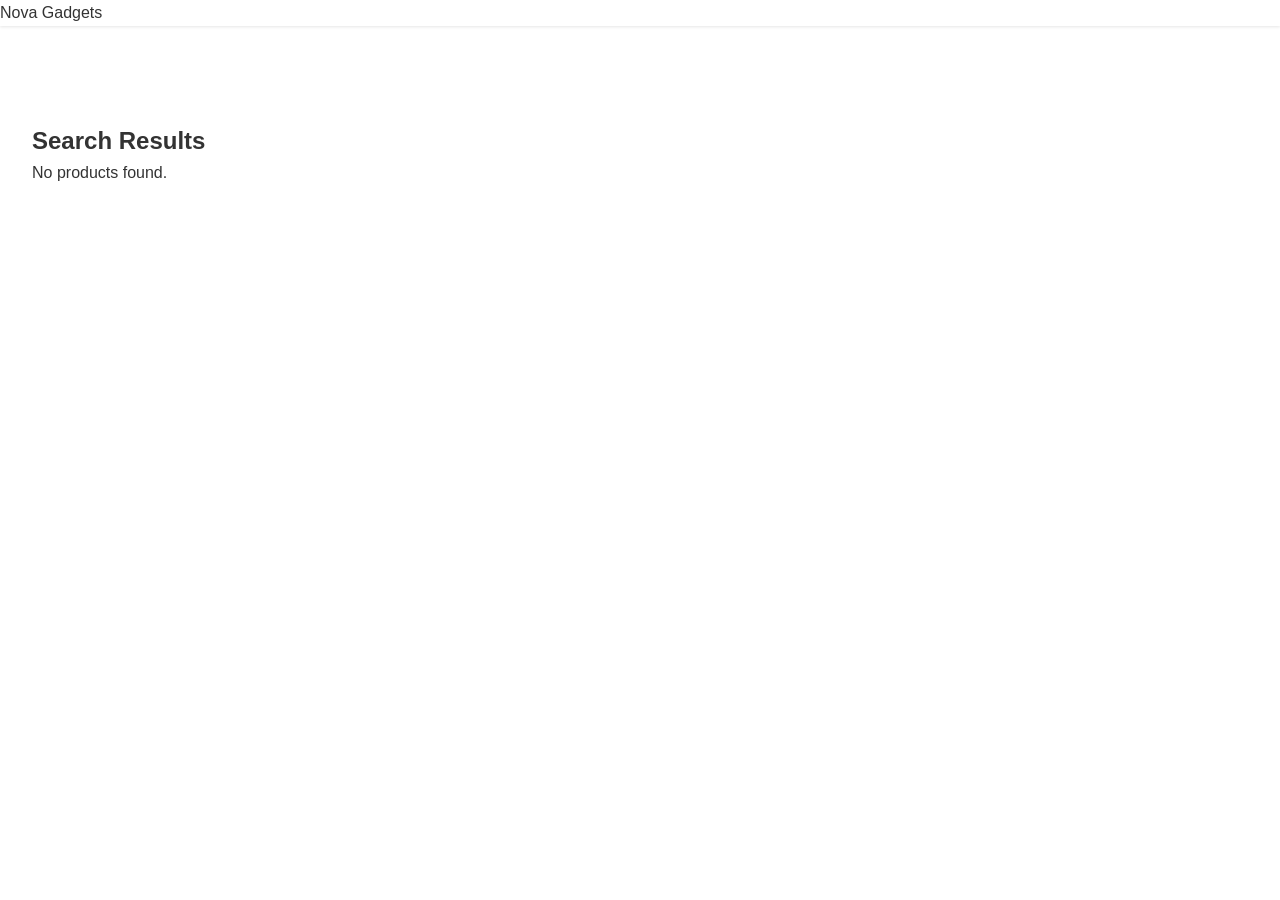
==== search-results.html @ 5227ba18 "Add files via upload" ====
<!DOCTYPE html>
<html lang="en">
<head>
    <meta charset="UTF-8">
    <meta name="viewport" content="width=device-width, initial-scale=1.0">
    <title>Search Results - Nova Gadgets</title>
    <link rel="stylesheet" href="style.css">
</head>
<body>
    <header class="header">
        <a href="index.html" class="logo">Nova Gadgets</a>
    </header>

    <section class="products">
        <div class="container">
            <h2>Search Results</h2>
            <div id="searchResults" class="products-grid"></div>
            <p id="noResultsMessage" style="display:none;">No products found.</p>
        </div>
    </section>

    <script src="products.js"></script>
    <script src="script.js"></script>
    <script>
        // Grab the search query from URL
const params = new URLSearchParams(window.location.search);
const query = params.get('q')?.trim() || '';
const resultsContainer = document.getElementById('searchResults');
const noResults = document.getElementById('noResultsMessage');

// prefer the canonical `products` array if available (populated by products.js), otherwise fall back
const sourceProducts = window.products && Array.isArray(window.products) ? window.products : [
    { title: "iPhone 17 Pro Max", price: "UGX 4,000,000", img: "images/iphone 17 pro max.jepg.jpeg", badge: "New" },
    { title: "Samsung Galaxy S24", price: "UGX 2,500,000", img: "images/samsung s24.jepg.jpeg", badge: "New" },
    { title: "iPhone 13", price: "UGX 1,000,000", img: "images/iphone 13.jepg.jpeg", badge: "Used - Excellent" },
    { title: "Google Pixel 8 Pro", price: "UGX1,600,000", img: "images/google pixel pro 8.jepg.jpeg", badge: "New" },
    { title: "Infinix Note 30", price: "UGX 800,000", img: "images/infinixnote30.jpg", badge: "New" },
    { title: "Silicone Phone Case", price: "UGX 25,000", img: "images/phone-case.jpg", badge: "Accessory" },
    { title: "Tempered Glass Screen Protector", price: "UGX 15,000", img: "images/screen-protector.jpg", badge: "Accessory" },
    { title: "Fast USB-C Charger", price: "UGX 45,000", img: "images/usb-c-charger.jpg", badge: "Accessory" },
    { title: "Wireless Earbuds", price: "UGX 120,000", img: "images/earbuds.jpg", badge: "Accessory" }
];

// if query empty, show no results (avoid includes('') matching everything)
if (!query) {
    noResults.style.display = "block";
} else {
    let found = 0;

    sourceProducts.forEach(product => {
        // build searchable haystack and match via matchesQuery when available
        const hay = `${product.title || ''} ${product.category || ''} ${product.badge || ''}`;
        const matched = (typeof matchesQuery === 'function') ? matchesQuery(hay, query.toLowerCase()) : (String(hay).toLowerCase().includes(query.toLowerCase()));
        if (matched) {
            found++;
            const div = document.createElement('div');
            div.classList.add('product-card');
            div.innerHTML = `
                <div class="product-image">
                    <img src="${product.img}" />
                    <span class="product-badge">${product.badge || ''}</span>
                </div>
                <div class="product-content">
                    <h3 class="product-title">${product.title || product.name}</h3>
                    <div class="product-footer">
                        <span class="product-price">${product.price || ''}</span>
                        <button class="btn-buy">
                            <svg width="16" height="16" viewBox="0 0 24 24" fill="none" stroke="currentColor" stroke-width="2">
                                <circle cx="9" cy="21" r="1"></circle>
                                <circle cx="20" cy="21" r="1"></circle>
                                <path d="M1 1h4l2.68 13.39a2 2 0 0 0 2 1.61h9.72a2 2 0 0 0 2-1.61L23 6H6"></path>
                            </svg>
                            Buy
                        </button>
                    </div>
                </div>
            `;
            if (product.category && div.dataset) div.dataset.category = (product.category);
            resultsContainer.appendChild(div);
        }
    });

    if (found === 0) noResults.style.display = "block";
}

// if we reached this page via a search query, hide the header/other sections
if (query !== "" && typeof togglePageVisibility === 'function') {
    // togglePageVisibility is defined in script.js
    togglePageVisibility(true);
}

// Setup WhatsApp Buy buttons for search results
function setupSearchResultsWhatsAppButtons() {
    const buyButtons = document.querySelectorAll('.btn-buy');
    const whatsappNumber = '256753719042'; // Nova Gadgets WhatsApp number (digits only for wa.me)

    buyButtons.forEach(btn => {
        btn.addEventListener('click', function(e) {
            e.preventDefault();
            
            // Get product title from the parent card
            const productTitle = this.closest('.product-card')
                .querySelector('.product-title')
                .textContent.trim();
            
            // Create WhatsApp message
            const message = `Hello Nova, can I get this product? ${productTitle}`;
            const whatsappURL = `https://wa.me/${whatsappNumber}?text=${encodeURIComponent(message)}`;
            
            // Open WhatsApp
            window.open(whatsappURL, '_blank');
        });
    });
}

// Initialize WhatsApp buttons after results are rendered
setupSearchResultsWhatsAppButtons();

</script>
</body>
</html>
---- style.css ----
* {
    margin: 0;
    padding: 0;
    box-sizing: border-box;
}

body {
    font-family: -apple-system, BlinkMacSystemFont, 'Segoe UI', 'Roboto', 'Oxygen', 'Ubuntu', 'Cantarell', 'Fira Sans', 'Droid Sans', 'Helvetica Neue', sans-serif;
    -webkit-font-smoothing: antialiased;
    -moz-osx-font-smoothing: grayscale;
    line-height: 1.6;
    color: #333;
}

html {
    scroll-behavior: smooth;
}

img {
    max-width: 100%;
    height: auto;
    display: block;
}

button {
    border: none;
    cursor: pointer;
    font-family: inherit;
}

a {
    text-decoration: none;
    color: inherit;
}

ul {
    list-style: none;
}

/* Container */
.container {
    max-width: 1280px;
    margin: 0 auto;
    padding: 0 1rem;
}

@media (min-width: 640px) {
    .container {
        padding: 0 1.5rem;
    }
}

@media (min-width: 1024px) {
    .container {
        padding: 0 2rem;
    }
}

/* Utility Classes */
.text-red {
    color: #dc2626;
}

/* Header */
.header {
    background: #ffffff;
    box-shadow: 0 1px 3px 0 rgba(0, 0, 0, 0.1);
    position: sticky;
    top: 0;
    z-index: 50;
    transition: box-shadow 0.3s ease;
}

.header-content {
    display: flex;
    align-items: center;
    justify-content: space-between;
    padding: 1rem 0;
}

.logo {
    display: flex;
    flex-direction: column;
}

.logo-text {
    display: flex;
    align-items: center;
    gap: 0.25rem;
    font-size: 1.875rem;
    font-weight: bold;
}

.logo-nova {
    color: #000000;
}

.logo-gadgets {
    color: #dc2626;
}

.slogan {
    font-size: 0.75rem;
    color: #4b5563;
    font-style: italic;
    display: none;
}

@media (min-width: 640px) {
    .slogan {
        display: block;
    }
}

/* Search Bar */
.search-bar {
    position: relative;
    width: 100%;
}

.desktop-search {
    display: none;
    flex: 1;
    max-width: 576px;
    margin: 0 2rem;
}

@media (min-width: 768px) {
    .desktop-search {
        display: flex;
    }
}

.mobile-search {
    padding-bottom: 1rem;
}

@media (min-width: 768px) {
    .mobile-search {
        display: none;
    }
}

.search-bar input {
    width: 100%;
    padding: 0.5rem 2.5rem 0.5rem 1rem;
    border: 2px solid #d1d5db;
    border-radius: 0.5rem;
    font-size: 1rem;
    outline: none;
    transition: border-color 0.3s ease;
}

.search-bar input:focus {
    border-color: #dc2626;
}

.search-btn {
    position: absolute;
    right: 0.5rem;
    top: 50%;
    transform: translateY(-50%);
    background: transparent;
    color: #6b7280;
    padding: 0.25rem;
    transition: color 0.3s ease;
}

.search-btn:hover {
    color: #dc2626;
}

/* Navigation */
.nav-desktop {
    display: none;
    align-items: center;
    gap: 1.5rem;
}

@media (min-width: 768px) {
    .nav-desktop {
        display: flex;
    }
}

.nav-link {
    color: #374151;
    transition: color 0.3s ease;
    font-weight: 500;
}

.nav-link:hover {
    color: #dc2626;
}

/* Mobile Menu */
.mobile-menu-btn {
    display: flex;
    background: transparent;
    color: #374151;
}

@media (min-width: 768px) {
    .mobile-menu-btn {
        display: none;
    }
}

.nav-mobile {
    display: none;
    flex-direction: column;
    gap: 1rem;
    padding-bottom: 1rem;
}

.nav-mobile.active {
    display: flex;
}

@media (min-width: 768px) {
    .nav-mobile {
        display: none !important;
    }
}

/* Hero Section */
.hero {
    background: #000000;
    color: #ffffff;
}

.hero .container {
    padding-top: 4rem;
    padding-bottom: 4rem;
}

@media (min-width: 1024px) {
    .hero .container {
        padding-top: 6rem;
        padding-bottom: 6rem;
    }
}

.hero-grid {
    display: grid;
    gap: 3rem;
    align-items: center;
}

@media (min-width: 1024px) {
    .hero-grid {
        grid-template-columns: repeat(2, 1fr);
    }
}

.hero-text {
    display: flex;
    flex-direction: column;
    gap: 1.5rem;
}

.hero-badge {
    color: #dc2626;
    font-size: 0.875rem;
    font-weight: 600;
    letter-spacing: 0.05em;
    text-transform: uppercase;
    margin-bottom: 0.5rem;
}

.hero-title {
    font-size: 2.25rem;
    font-weight: bold;
    line-height: 1.2;
}

@media (min-width: 1024px) {
    .hero-title {
        font-size: 3.75rem;
    }
}

.hero-description {
    font-size: 1.125rem;
    color: #d1d5db;
}

.hero-buttons {
    display: flex;
    flex-wrap: wrap;
    gap: 1rem;
}

.btn {
    padding: 0.75rem 2rem;
    border-radius: 0.5rem;
    font-weight: 600;
    display: inline-flex;
    align-items: center;
    gap: 0.5rem;
    transition: all 0.3s ease;
}

.btn-primary {
    background: #dc2626;
    color: #ffffff;
}

.btn-primary:hover {
    background: #b91c1c;
}

.btn-secondary {
    border: 2px solid #ffffff;
    background: transparent;
    color: #ffffff;
}

.btn-secondary:hover {
    background: #ffffff;
    color: #000000;
}

.btn-dark {
    background: #000000;
    color: #ffffff;
}

.btn-dark:hover {
    background: #1f2937;
}

.hero-image {
    position: relative;
}

.hero-image img {
    border-radius: 0.5rem;
    box-shadow: 0 25px 50px -12px rgba(0, 0, 0, 0.25);
    width: 100%;
    height: 400px;
    object-fit: cover;
}

.hero-image-overlay {
    position: absolute;
    inset: 0;
    background: rgba(220, 38, 38, 0.1);
    border-radius: 0.5rem;
}

/* Services Section */
.services {
    background: #f9fafb;
    padding: 4rem 0;
}

@media (min-width: 1024px) {
    .services {
        padding: 6rem 0;
    }
}

.section-header {
    text-align: center;
    margin-bottom: 3rem;
}

.section-title {
    font-size: 1.875rem;
    font-weight: bold;
    margin-bottom: 1rem;
}

@media (min-width: 1024px) {
    .section-title {
        font-size: 3rem;
    }
}

.section-description {
    font-size: 1.125rem;
    color: #4b5563;
    max-width: 672px;
    margin: 0 auto;
}

.services-grid {
    display: grid;
    gap: 2rem;
}

@media (min-width: 768px) {
    .services-grid {
        grid-template-columns: repeat(2, 1fr);
    }
}

@media (min-width: 1024px) {
    .services-grid {
        grid-template-columns: repeat(4, 1fr);
    }
}

.service-card {
    background: #ffffff;
    border-radius: 0.5rem;
    overflow: hidden;
    box-shadow: 0 10px 15px -3px rgba(0, 0, 0, 0.1);
    transition: all 0.3s ease;
}

.service-card:hover {
    box-shadow: 0 20px 25px -5px rgba(0, 0, 0, 0.1);
}

.service-image {
    position: relative;
    height: 192px;
    overflow: hidden;
}

.service-image img {
    width: 100%;
    height: 100%;
    object-fit: cover;
    transition: transform 0.3s ease;
}

.service-card:hover .service-image img {
    transform: scale(1.1);
}

.service-image-overlay {
    position: absolute;
    inset: 0;
    background: rgba(0, 0, 0, 0.4);
    transition: background 0.3s ease;
}

.service-card:hover .service-image-overlay {
    background: rgba(0, 0, 0, 0.3);
}

.service-icon {
    position: absolute;
    top: 1rem;
    right: 1rem;
    background: #dc2626;
    padding: 0.75rem;
    border-radius: 50%;
    color: #ffffff;
}

.service-content {
    padding: 1.5rem;
}

.service-title {
    font-size: 1.25rem;
    font-weight: bold;
    margin-bottom: 0.5rem;
    color: #000000;
}

.service-description {
    color: #4b5563;
    margin-bottom: 1rem;
}

.service-link {
    background: transparent;
    color: #dc2626;
    font-weight: 600;
    transition: color 0.3s ease;
}

.service-link:hover {
    color: #b91c1c;
}

/* Features Section */
.features {
    background: #ffffff;
    padding: 4rem 0;
}

@media (min-width: 1024px) {
    .features {
        padding: 6rem 0;
    }
}

.features-grid {
    display: grid;
    gap: 2rem;
}

@media (min-width: 768px) {
    .features-grid {
        grid-template-columns: repeat(2, 1fr);
    }
}

@media (min-width: 1024px) {
    .features-grid {
        grid-template-columns: repeat(4, 1fr);
    }
}

.feature-card {
    text-align: center;
    padding: 1.5rem;
    border-radius: 0.5rem;
    transition: background 0.3s ease;
}

.feature-card:hover {
    background: #f9fafb;
}

.feature-icon {
    display: inline-flex;
    align-items: center;
    justify-content: center;
    width: 64px;
    height: 64px;
    background: #dc2626;
    border-radius: 50%;
    margin-bottom: 1rem;
    color: #ffffff;
}

.feature-title {
    font-size: 1.25rem;
    font-weight: bold;
    margin-bottom: 0.5rem;
    color: #000000;
}

.feature-description {
    color: #4b5563;
}

/* Products Section */
.products {
    background: #ffffff;
    padding: 4rem 0;
}

@media (min-width: 1024px) {
    .products {
        padding: 6rem 0;
    }
}

.products-grid {
    display: grid;
    gap: 2rem;
}

@media (min-width: 640px) {
    .products-grid {
        grid-template-columns: repeat(2, 1fr);
    }
}

@media (min-width: 1024px) {
    .products-grid {
        grid-template-columns: repeat(3, 1fr);
    }
}

.product-card {
    background: #ffffff;
    border: 1px solid #e5e7eb;
    border-radius: 0.5rem;
    overflow: hidden;
    transition: all 0.3s ease;
}

.product-card:hover {
    box-shadow: 0 20px 25px -5px rgba(0, 0, 0, 0.1);
}

.product-image {
    position: relative;
    height: 256px;
    overflow: hidden;
    background: #f3f4f6;
}

.product-image img {
    width: 100%;
    height: 100%;
    object-fit: cover;
    transition: transform 0.3s ease;
}

.product-card:hover .product-image img {
    transform: scale(1.1);
}

.product-badge {
    position: absolute;
    top: 1rem;
    left: 1rem;
    background: #dc2626;
    color: #ffffff;
    padding: 0.25rem 0.75rem;
    font-size: 0.875rem;
    border-radius: 9999px;
}

.product-content {
    padding: 1.5rem;
}

.product-title {
    font-size: 1.25rem;
    font-weight: bold;
    margin-bottom: 0.5rem;
    color: #000000;
}

.product-rating {
    display: flex;
    align-items: center;
    gap: 0.25rem;
    margin-bottom: 0.75rem;
}

.star {
    font-size: 1rem;
    color: #d1d5db;
}

.star.filled {
    color: #facc15;
}

.product-footer {
    display: flex;
    align-items: center;
    justify-content: space-between;
}

.product-price {
    font-size: 1.5rem;
    font-weight: bold;
    color: #000000;
}

.btn-buy {
    background: #dc2626;
    color: #ffffff;
    padding: 0.5rem 1rem;
    border-radius: 0.5rem;
    display: flex;
    align-items: center;
    gap: 0.5rem;
    font-weight: 600;
    transition: background 0.3s ease;
}

.btn-buy:hover {
    background: #b91c1c;
}

.products-cta {
    text-align: center;
    margin-top: 3rem;
}

/* Footer */
.footer {
    background: #000000;
    color: #ffffff;
}

.footer .container {
    padding-top: 3rem;
    padding-bottom: 3rem;
}

.footer-grid {
    display: grid;
    gap: 2rem;
    margin-bottom: 2rem;
}

@media (min-width: 768px) {
    .footer-grid {
        grid-template-columns: repeat(2, 1fr);
    }
}

@media (min-width: 1024px) {
    .footer-grid {
        grid-template-columns: repeat(4, 1fr);
    }
}

.footer-logo {
    display: flex;
    align-items: center;
    gap: 0.25rem;
    font-size: 1.5rem;
    font-weight: bold;
    margin-bottom: 1rem;
}

.footer-logo .logo-nova {
    color: #ffffff;
}

.footer-slogan {
    font-size: 0.875rem;
    color: #dc2626;
    font-style: italic;
    margin-bottom: 0.5rem;
}

.footer-text {
    color: #9ca3af;
    margin-bottom: 1rem;
}

.social-links {
    display: flex;
    gap: 1rem;
}

.social-link {
    color: #9ca3af;
    transition: color 0.3s ease;
}

.social-link:hover {
    color: #dc2626;
}

.footer-title {
    font-size: 1.125rem;
    font-weight: bold;
    margin-bottom: 1rem;
}

.footer-links {
    display: flex;
    flex-direction: column;
    gap: 0.5rem;
}

.footer-links li,
.footer-links a {
    color: #9ca3af;
    transition: color 0.3s ease;
}

.footer-links a:hover {
    color: #dc2626;
}

.footer-contact {
    display: flex;
    flex-direction: column;
    gap: 0.75rem;
}

.footer-contact li {
    display: flex;
    align-items: flex-start;
    gap: 0.5rem;
    color: #9ca3af;
}

.footer-contact svg {
    color: #dc2626;
    margin-top: 0.125rem;
    flex-shrink: 0;
}

.footer-bottom {
    border-top: 1px solid #1f2937;
    padding-top: 2rem;
    text-align: center;
    color: #9ca3af;
}

/* WhatsApp Button */
.whatsapp-button {
    position: fixed;
    bottom: 2rem;
    right: 2rem;
    width: 56px;
    height: 56px;
    background: #25d366;
    border-radius: 50%;
    display: flex;
    align-items: center;
    justify-content: center;
    color: #ffffff;
    box-shadow: 0 4px 12px rgba(37, 211, 102, 0.4);
    transition: all 0.3s ease;
    z-index: 1000;
}

.whatsapp-button:hover {
    transform: scale(1.1);
    box-shadow: 0 6px 20px rgba(37, 211, 102, 0.6);
}

@media (max-width: 640px) {
    .whatsapp-button {
        bottom: 1.5rem;
        right: 1.5rem;
        width: 48px;
        height: 48px;
    }
}

.product-card {
    transition: opacity 0.3s ease, transform 0.3s ease;
}

.no-results {
    text-align: center;
    font-size: 18px;
    margin-top: 20px;
    color: red;
    font-weight: bold;
}

.hidden-product {
    display: none;
}

/* Products slide-in reveal (Shop Now) */
.products.slide-in-ready .products-grid {
    opacity: 0;
    transform: translateX(48px);
}

.products.slide-in-active .products-grid {
    animation: productsSlideIn 550ms cubic-bezier(0.22, 1, 0.36, 1) both;
}

@keyframes productsSlideIn {
    from {
        opacity: 0;
        transform: translateX(48px);
    }
    to {
        opacity: 1;
        transform: translateX(0);
    }
}

.products.slide-in-active .section-title,
.products.slide-in-active .section-description {
    animation: productsSlideInText 450ms cubic-bezier(0.22, 1, 0.36, 1) both;
}

@keyframes productsSlideInText {
    from {
        opacity: 0;
        transform: translateY(10px);
    }
    to {
        opacity: 1;
        transform: translateY(0);
    }
}

/* Product details modal */
.product-modal-overlay {
    position: fixed;
    inset: 0;
    background: rgba(0, 0, 0, 0.6);
    display: none;
    align-items: center;
    justify-content: center;
    padding: 1rem;
    z-index: 2000;
}

.product-modal-overlay.active {
    display: flex;
}

.product-modal {
    width: min(1000px, 100%);
    max-height: min(90vh, 900px);
    overflow: auto;
    background: #ffffff;
    border-radius: 1rem;
    box-shadow: 0 25px 50px rgba(0, 0, 0, 0.25);
}

.product-modal-header {
    display: flex;
    align-items: flex-start;
    justify-content: space-between;
    gap: 1rem;
    padding: 1.25rem 1.25rem 0.5rem 1.25rem;
}

.product-modal-title {
    font-size: 1.25rem;
    font-weight: 800;
    color: #111827;
}

.product-modal-close {
    width: 40px;
    height: 40px;
    border-radius: 0.75rem;
    background: #f3f4f6;
    color: #111827;
    display: inline-flex;
    align-items: center;
    justify-content: center;
    transition: background 0.2s ease;
}

.product-modal-close:hover {
    background: #e5e7eb;
}

.product-modal-body {
    display: grid;
    gap: 1rem;
    padding: 0.75rem 1.25rem 1.25rem 1.25rem;
}

@media (min-width: 900px) {
    .product-modal-body {
        grid-template-columns: 1.2fr 1fr;
        gap: 1.5rem;
    }
}

.product-modal-main-image {
    width: 100%;
    border-radius: 0.9rem;
    overflow: hidden;
    background: #f9fafb;
    border: 1px solid #e5e7eb;
}

.product-modal-main-image img {
    width: 100%;
    height: auto;
    display: block;
}

.product-modal-thumbs {
    display: flex;
    gap: 0.5rem;
    margin-top: 0.75rem;
    overflow-x: auto;
    padding-bottom: 0.25rem;
}

.product-modal-thumb {
    width: 72px;
    height: 72px;
    border-radius: 0.75rem;
    overflow: hidden;
    border: 2px solid transparent;
    background: #f9fafb;
    flex: 0 0 auto;
}

.product-modal-thumb img {
    width: 100%;
    height: 100%;
    object-fit: cover;
}

.product-modal-thumb.active {
    border-color: #dc2626;
}

.product-modal-meta {
    display: flex;
    flex-direction: column;
    gap: 0.75rem;
}

.product-modal-price {
    font-size: 1.5rem;
    font-weight: 800;
    color: #111827;
}

.product-modal-badge {
    display: inline-flex;
    width: fit-content;
    padding: 0.25rem 0.6rem;
    border-radius: 999px;
    font-size: 0.85rem;
    font-weight: 700;
    background: rgba(220, 38, 38, 0.1);
    color: #dc2626;
}

.product-modal-desc {
    color: #374151;
    line-height: 1.6;
}

.product-modal-offer {
    border-radius: 0.9rem;
    padding: 0.75rem 0.9rem;
    border: 1px solid rgba(220, 38, 38, 0.35);
    background: rgba(220, 38, 38, 0.08);
    color: #b91c1c;
    font-weight: 800;
}

@media (prefers-color-scheme: dark) {
    .product-modal-offer {
        border-color: rgba(248, 113, 113, 0.45);
        background: rgba(248, 113, 113, 0.14);
        color: #fecaca;
    }
}

@media (prefers-contrast: more) {
    .product-modal-offer {
        border-width: 2px;
        text-decoration: underline;
    }
}

.product-modal-specs {
    border: 1px solid #e5e7eb;
    border-radius: 0.9rem;
    padding: 0.9rem;
    background: #ffffff;
}

.product-modal-specs h4 {
    margin-bottom: 0.5rem;
    color: #111827;
    font-size: 1rem;
}

.product-modal-specs ul {
    display: grid;
    gap: 0.4rem;
}

.product-modal-specs li {
    color: #374151;
    font-size: 0.95rem;
}

.product-modal-actions {
    display: flex;
    gap: 0.75rem;
    flex-wrap: wrap;
    margin-top: 0.5rem;
}

.btn-whatsapp {
    background: #25d366;
    color: #ffffff;
    padding: 0.6rem 1rem;
    border-radius: 0.75rem;
    font-weight: 700;
    transition: filter 0.2s ease;
}

.btn-whatsapp:hover {
    filter: brightness(0.95);
}
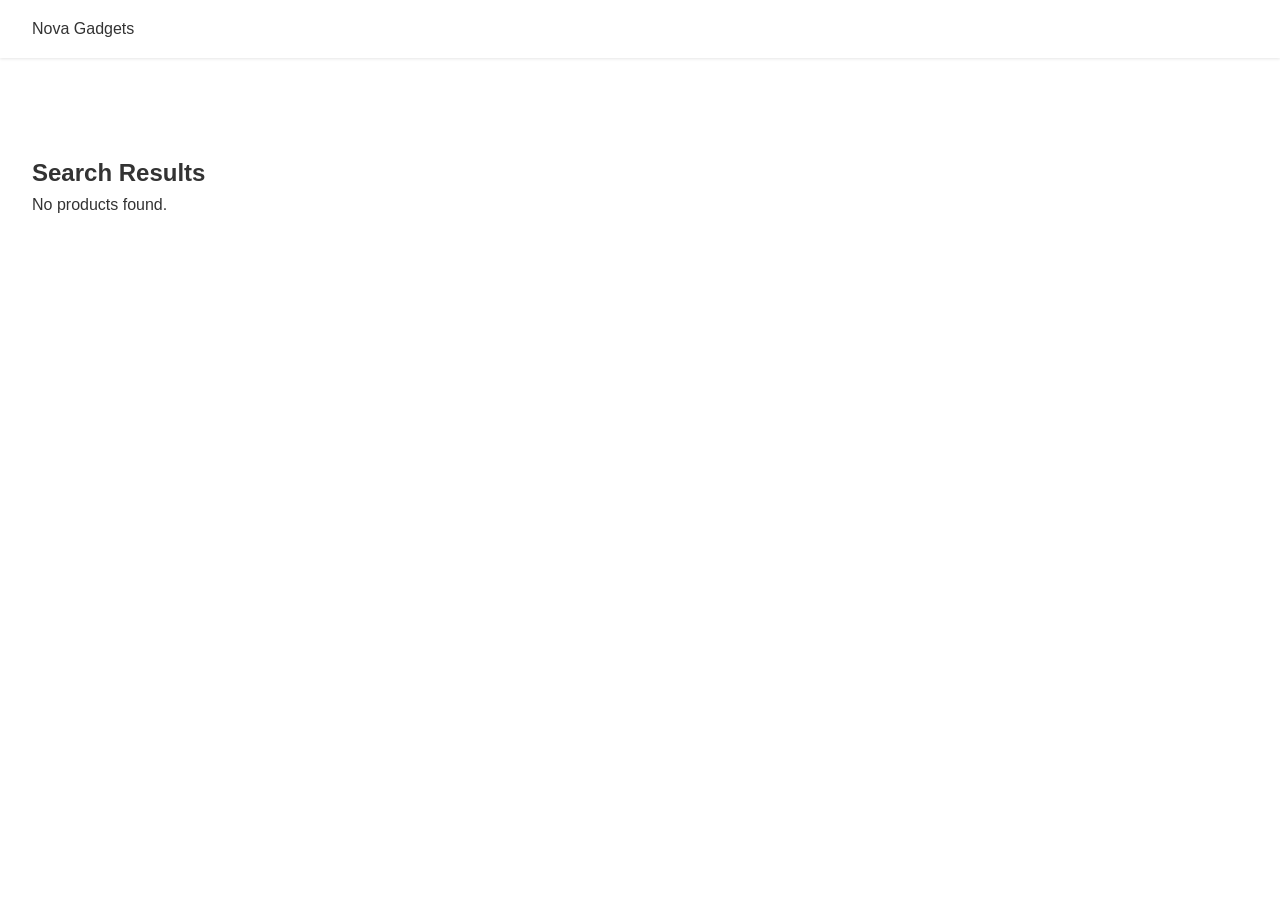
==== commit b787cb3f: "Add files via upload" ====
--- a/search-results.html
+++ b/search-results.html
@@ -8,19 +8,24 @@
 </head>
 <body>
     <header class="header">
-        <a href="index.html" class="logo">Nova Gadgets</a>
+        <div class="container">
+            <div class="header-content">
+                <button id="pageBackBtn" class="back-button" type="button" style="display:none;">← Back</button>
+                <a href="index.html" class="logo">Nova Gadgets</a>
+            </div>
+        </div>
     </header>
 
     <section class="products">
         <div class="container">
             <h2>Search Results</h2>
             <div id="searchResults" class="products-grid"></div>
-            <p id="noResultsMessage" style="display:none;">No products found.</p>
+            <p id="noResultsMessage" style="display:none;">No products found.</p>
         </div>
     </section>
 
-    <script src="products.js"></script>
-    <script src="script.js"></script>
+    <script src="products.js"></script>
+    <script src="script.js"></script>
     <script>
         // Grab the search query from URL
 const params = new URLSearchParams(window.location.search);
@@ -87,12 +92,15 @@
 if (query !== "" && typeof togglePageVisibility === 'function') {
     // togglePageVisibility is defined in script.js
     togglePageVisibility(true);
+    const header = document.querySelector('header');
+    if (header) header.style.display = '';
+    if (typeof setBackButtonVisible === 'function') setBackButtonVisible(true);
 }
 
 // Setup WhatsApp Buy buttons for search results
 function setupSearchResultsWhatsAppButtons() {
     const buyButtons = document.querySelectorAll('.btn-buy');
-    const whatsappNumber = '256753719042'; // Nova Gadgets WhatsApp number (digits only for wa.me)
+    const whatsappNumber = '256753719042'; // Nova Gadgets WhatsApp number (digits only for wa.me)
 
     buyButtons.forEach(btn => {
         btn.addEventListener('click', function(e) {
@@ -118,4 +126,4 @@
 
 </script>
 </body>
-</html>
+</html>
--- a/style.css
+++ b/style.css
@@ -76,6 +76,27 @@
     align-items: center;
     justify-content: space-between;
     padding: 1rem 0;
+}
+
+.back-button {
+    display: inline-flex;
+    align-items: center;
+    justify-content: center;
+    padding: 0.6rem 1rem;
+    border-radius: 999px;
+    border: 1px solid #d1d5db;
+    background: #ffffff;
+    color: #111827;
+    font-size: 0.95rem;
+    font-weight: 600;
+    gap: 0.4rem;
+    cursor: pointer;
+    transition: background 0.2s ease, border-color 0.2s ease, color 0.2s ease;
+}
+
+.back-button:hover {
+    background: #f8fafc;
+    border-color: #9ca3af;
 }
 
 .logo {
@@ -593,7 +614,7 @@
 .product-image img {
     width: 100%;
     height: 100%;
-    object-fit: cover;
+    object-fit: contain;
     transition: transform 0.3s ease;
 }
 
@@ -832,47 +853,43 @@
     font-weight: bold;
 }
 
-.hidden-product {
-    display: none;
-}
-
-/* Products slide-in reveal (Shop Now) */
-.products.slide-in-ready .products-grid {
-    opacity: 0;
-    transform: translateX(48px);
-}
-
-.products.slide-in-active .products-grid {
-    animation: productsSlideIn 550ms cubic-bezier(0.22, 1, 0.36, 1) both;
-}
-
-@keyframes productsSlideIn {
-    from {
-        opacity: 0;
-        transform: translateX(48px);
-    }
-    to {
-        opacity: 1;
-        transform: translateX(0);
-    }
-}
-
-.products.slide-in-active .section-title,
-.products.slide-in-active .section-description {
-    animation: productsSlideInText 450ms cubic-bezier(0.22, 1, 0.36, 1) both;
-}
-
-@keyframes productsSlideInText {
-    from {
-        opacity: 0;
-        transform: translateY(10px);
-    }
-    to {
-        opacity: 1;
-        transform: translateY(0);
-    }
-}
-
+/* Products slide-in reveal (Shop Now) */
+.products.slide-in-ready .products-grid {
+    opacity: 0;
+    transform: translateX(48px);
+}
+
+.products.slide-in-active .products-grid {
+    animation: productsSlideIn 550ms cubic-bezier(0.22, 1, 0.36, 1) both;
+}
+
+@keyframes productsSlideIn {
+    from {
+        opacity: 0;
+        transform: translateX(48px);
+    }
+    to {
+        opacity: 1;
+        transform: translateX(0);
+    }
+}
+
+.products.slide-in-active .section-title,
+.products.slide-in-active .section-description {
+    animation: productsSlideInText 450ms cubic-bezier(0.22, 1, 0.36, 1) both;
+}
+
+@keyframes productsSlideInText {
+    from {
+        opacity: 0;
+        transform: translateY(10px);
+    }
+    to {
+        opacity: 1;
+        transform: translateY(0);
+    }
+}
+
 /* Product details modal */
 .product-modal-overlay {
     position: fixed;
@@ -1006,40 +1023,40 @@
     color: #dc2626;
 }
 
-.product-modal-desc {
-    color: #374151;
-    line-height: 1.6;
-}
-
-.product-modal-offer {
-    border-radius: 0.9rem;
-    padding: 0.75rem 0.9rem;
-    border: 1px solid rgba(220, 38, 38, 0.35);
-    background: rgba(220, 38, 38, 0.08);
-    color: #b91c1c;
-    font-weight: 800;
-}
-
-@media (prefers-color-scheme: dark) {
-    .product-modal-offer {
-        border-color: rgba(248, 113, 113, 0.45);
-        background: rgba(248, 113, 113, 0.14);
-        color: #fecaca;
-    }
-}
-
-@media (prefers-contrast: more) {
-    .product-modal-offer {
-        border-width: 2px;
-        text-decoration: underline;
-    }
-}
-
-.product-modal-specs {
-    border: 1px solid #e5e7eb;
-    border-radius: 0.9rem;
-    padding: 0.9rem;
-    background: #ffffff;
+.product-modal-desc {
+    color: #374151;
+    line-height: 1.6;
+}
+
+.product-modal-offer {
+    border-radius: 0.9rem;
+    padding: 0.75rem 0.9rem;
+    border: 1px solid rgba(220, 38, 38, 0.35);
+    background: rgba(220, 38, 38, 0.08);
+    color: #b91c1c;
+    font-weight: 800;
+}
+
+@media (prefers-color-scheme: dark) {
+    .product-modal-offer {
+        border-color: rgba(248, 113, 113, 0.45);
+        background: rgba(248, 113, 113, 0.14);
+        color: #fecaca;
+    }
+}
+
+@media (prefers-contrast: more) {
+    .product-modal-offer {
+        border-width: 2px;
+        text-decoration: underline;
+    }
+}
+
+.product-modal-specs {
+    border: 1px solid #e5e7eb;
+    border-radius: 0.9rem;
+    padding: 0.9rem;
+    background: #ffffff;
 }
 
 .product-modal-specs h4 {
